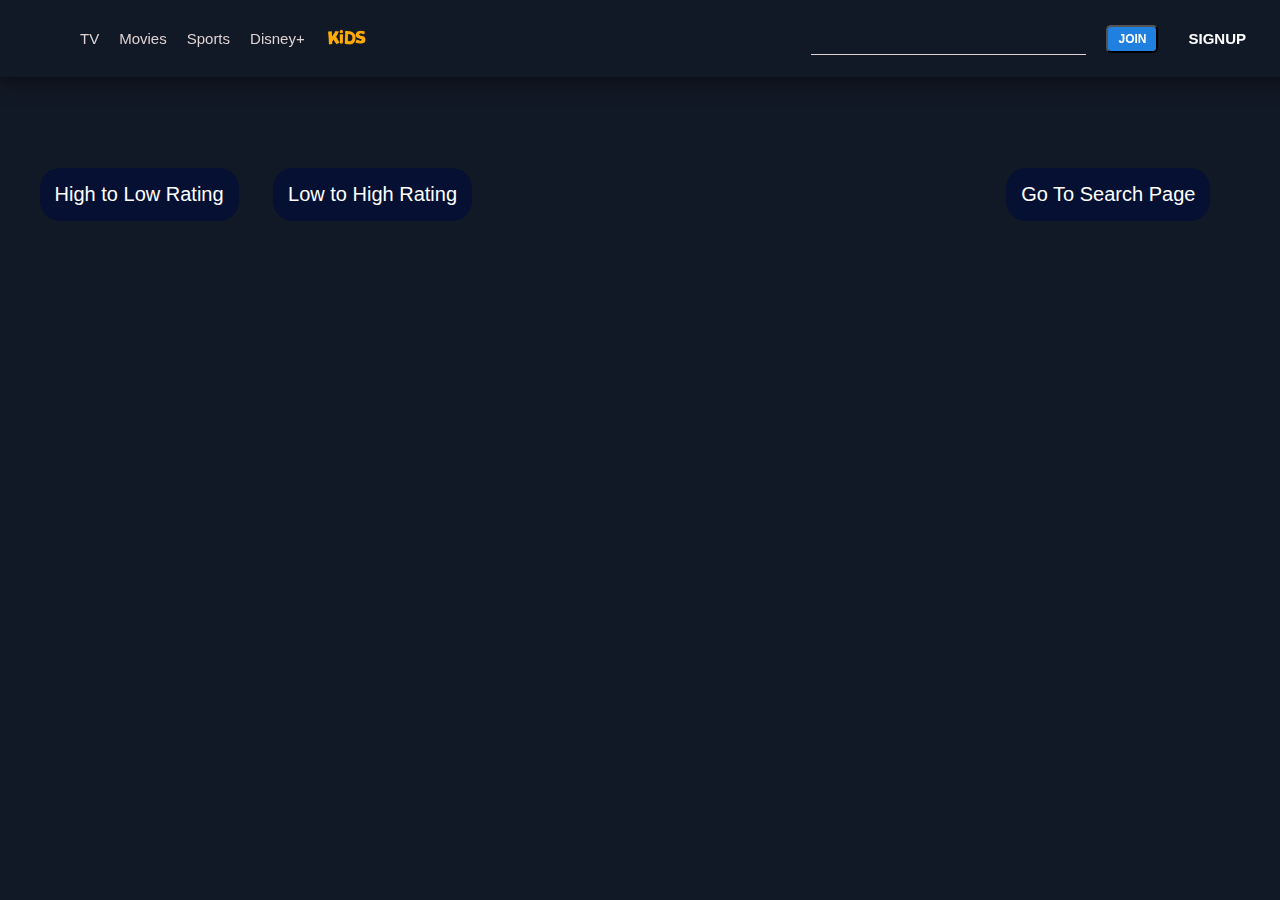
==== index.html @ 4c470cad "all files location change" ====
<!DOCTYPE html>
<html lang="en">
<head>
    <meta charset="UTF-8">
    <meta http-equiv="X-UA-Compatible" content="IE=edge">
    <meta name="viewport" content="width=device-width, initial-scale=1.0">
    <title>Movie App</title>
    <link rel="icon" href="https://static.digit.in/default/71e0c2ec83bdaf41546e982bf75c802d7a070d11.jpeg">
    <link rel="stylesheet" href="style/index.css">
    <script src="https://kit.fontawesome.com/4bea23e3dd.js" crossorigin="anonymous"></script>
</head>
<body>





    <div id="navbarpage">

    </div>






<div id="slide"> 
    <img src="Slide1.png" alt="">
</div>




<div id="filter">
    <div>
    <button id="high">High to Low Rating</button>
    <button id="low">Low to High Rating</button>
    </div>
    <div>
        <button id="searchpage">Go To Search Page</button>
    </div>
</div>







<div id="container">
    <div id="load">
        <img src="https://media.tenor.com/xhcMw8-Ow_IAAAAj/innoit.gif" alt="">
    </div>
</div>






</body>
</html>
<script type="module" src="script/index.js"></script>
---- style/index.css ----
body{
    background-color: #121926;
    font-family: sans-serif;
}

#navbarpage{
box-shadow: rgba(0, 0, 0, 0.19) 0px 10px 20px, rgba(0, 0, 0, 0.23) 0px 6px 6px;
    display: flex;
    justify-content: space-between;
    font-size: 15px;
    background-color: #121926;
    position: fixed;
    left: 0;
    top: 0;
    width: 95%;
   padding: 20px 40px;
   /* background-color: white !important; */
}
#navbarpage>div{
    display: flex;
}

#list i{
    color: white;
}
#one{
    display:flex;
    align-items: center;
    gap: 20px;
    color: rgb(223, 210, 210);
}
#one>div:hover{
    color: white;
}
#kid img{
    width: 15%;
}


#two{
    display: flex;
    align-items: center;
    gap: 20px;
}
#two>div{
    display: flex;
    align-items: center;
}
#first{
    border-bottom: 1px solid rgb(225, 210, 210);
    padding: 3px;
    display: flex;
    justify-content: space-between;
}
#two input{
    background-color: transparent;
    border: none;
    outline: none;
    color: white;
    font-size: 20px;
}
#two>div i{
    color: rgb(190, 181, 181);
}
#second button{
    background-color:#1F80E0;
    color: white;
    border-radius: 5px;
    padding: 5px 10px;
    font-size: 12px;
    font-weight: 800;
    display: flex;
    align-items: center;
    cursor: pointer;
}
#third button{
    background-color: transparent;
    color: white;
    border: none;
    font-weight: 700;
    font-size: 15px;
    padding: 10px;
    cursor: pointer;
    border-radius: 10px;
}
#third button:hover{
    background-color: rgba(10, 10, 172, 0.788);
    font-weight: 800;
}





#slide{
    width: 95%;
    margin: auto;
    margin-top: 100px;
    height: fit-content;
}
#slide img{
  width: 100%;
  border-radius: 10px;
}


#filter{
    width: 95%;
    margin: auto;
    margin-top: 50px;
    display: flex;
    justify-content: space-between;
}
#filter button{
    background-color: transparent;
   color: white;
   font-size: 20px;
   padding: 15px;
   background-color: rgb(5, 16, 50);  
   border-radius: 20px;
   border: none;
   cursor: pointer;
   margin-right: 30px;
}


#container{
     width: 95%;
    margin: auto;
    margin-top: 50px;
    height: fit-content;
    display: grid;
    color: white;
    grid-template-columns: repeat(4,1fr);
    text-align: center;
    gap: 70px 50px;
}
#container #load{
    width: 40%;
    margin-top: 0%;
    box-shadow: none;
    grid-column: 2/3;
    margin-left: 300px;
}

#container img{
    width: 100%;
    border-top-left-radius: 10px;
    border-top-right-radius: 10px;
}
#container>div{
    box-shadow: rgba(0, 0, 0, 0.35) 0px 5px 15px;
    border-radius: 10px;
    position: static;
}
#container>div:hover{
   background-color: white;
   color: black;
    cursor: pointer;
    width: 100%;
}

#container h3{
    color: grey;
}
#container h2{
    margin: 15px;
}

@media all and (min-width:551px) and (max-width:1000px){
     
    body{
    margin: 0 3%
}

    #navbarpage button{
         font-size: 10px;
         width: fit-content;
    }
    #filter button{
        font-size: 10px;
        width: fit-content;
    }

        #navbarpage #one{
         display: none;
    }
    #navbarpage img{
        display: block !important;
        width: 20%; 
    }
    #navbarpage input{
         display: none;
    }

    #container{
        grid-template-columns: repeat(2,1fr);
        font-size: 10px !important;
    }
  
    
  
}
@media all and (min-width:200px) and (max-width:550px){
   #navbarpage button{
         font-size: 10px;
         width: fit-content;

    }
     #navbarpage #one{
         display: none;
    }
    #navbarpage input{
         display: none;
    }
      

      #filter button{
        font-size: 10px;
        width: fit-content;
        margin-top: 30px;
    }

    #filter {
        width: 100%;
    }
         #container{
        grid-template-columns: repeat(2,1fr);
        font-size: 8px !important;
    }
}
@media all and (min-width:50px) and (max-width:200px){
   #navbarpage div{
         font-size: 5px;
         width: fit-content;
    }
      #filter button{
        font-size: 10px;
        width: fit-content;
    }
         #container{
        grid-template-columns: repeat(1,1fr);
    }
}
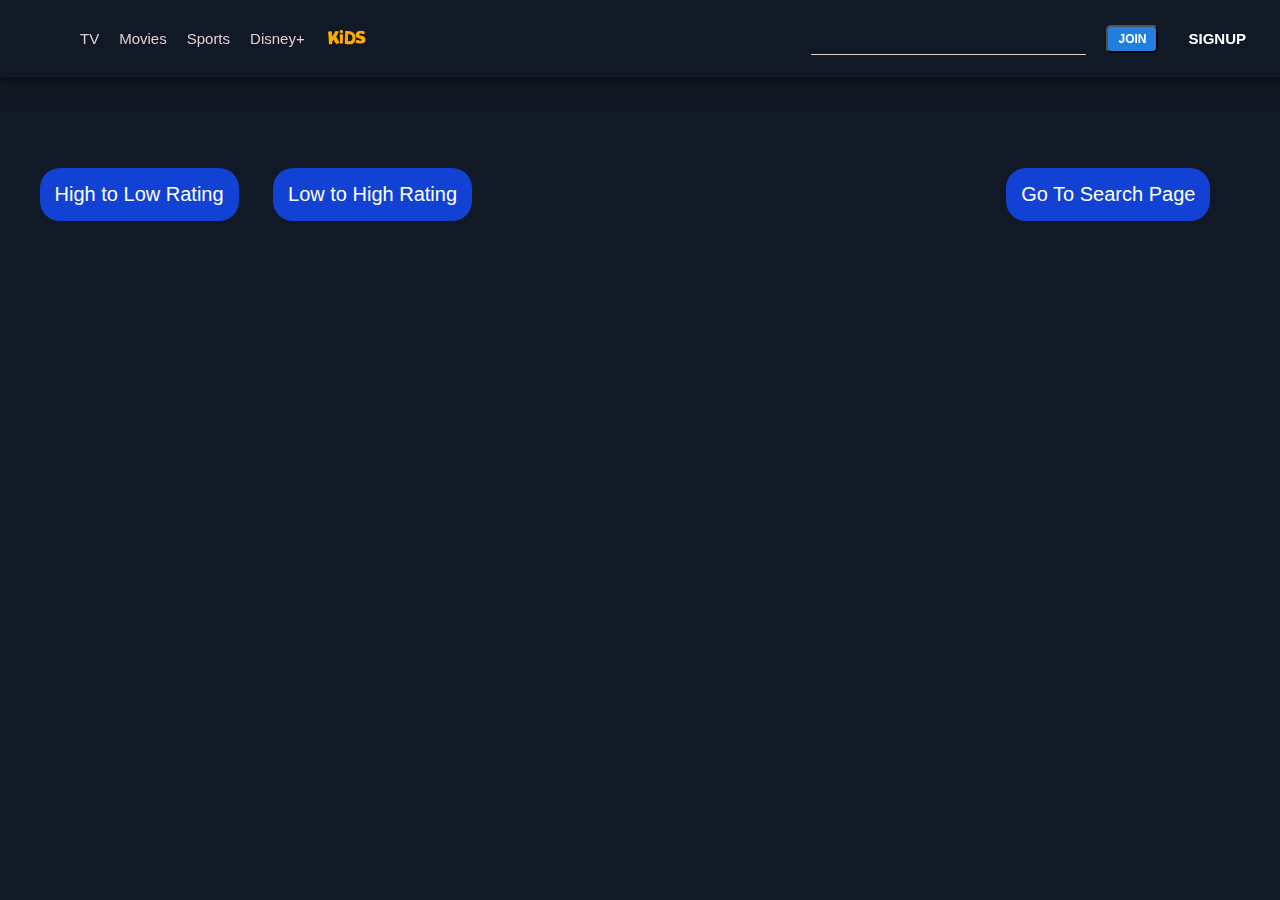
==== commit adcb34e1: "update colour" ====
--- a/index.html
+++ b/index.html
@@ -4,7 +4,7 @@
     <meta charset="UTF-8">
     <meta http-equiv="X-UA-Compatible" content="IE=edge">
     <meta name="viewport" content="width=device-width, initial-scale=1.0">
-    <title>Movie App</title>
+    <title>Home</title>
     <link rel="icon" href="https://static.digit.in/default/71e0c2ec83bdaf41546e982bf75c802d7a070d11.jpeg">
     <link rel="stylesheet" href="style/index.css">
     <script src="https://kit.fontawesome.com/4bea23e3dd.js" crossorigin="anonymous"></script>
@@ -25,8 +25,10 @@
 
 
 <div id="slide"> 
-    <img src="Slide1.png" alt="">
+    <img src="https://drive.google.com/uc?export=view&id=1IB28XPHnwkDDFxVL6oZPKk41ITDlpZIA" alt="">
 </div>
+
+
 
 
 
@@ -45,8 +47,6 @@
 
 
 
-
-
 <div id="container">
     <div id="load">
         <img src="https://media.tenor.com/xhcMw8-Ow_IAAAAj/innoit.gif" alt="">
@@ -60,4 +60,4 @@
 
 </body>
 </html>
-<script type="module" src="script/index.js"></script>+<script type="module" src="script/index.js"></script>
--- a/style/index.css
+++ b/style/index.css
@@ -116,7 +116,7 @@
    color: white;
    font-size: 20px;
    padding: 15px;
-   background-color: rgb(5, 16, 50);  
+   background-color: rgb(18, 66, 211);  
    border-radius: 20px;
    border: none;
    cursor: pointer;
